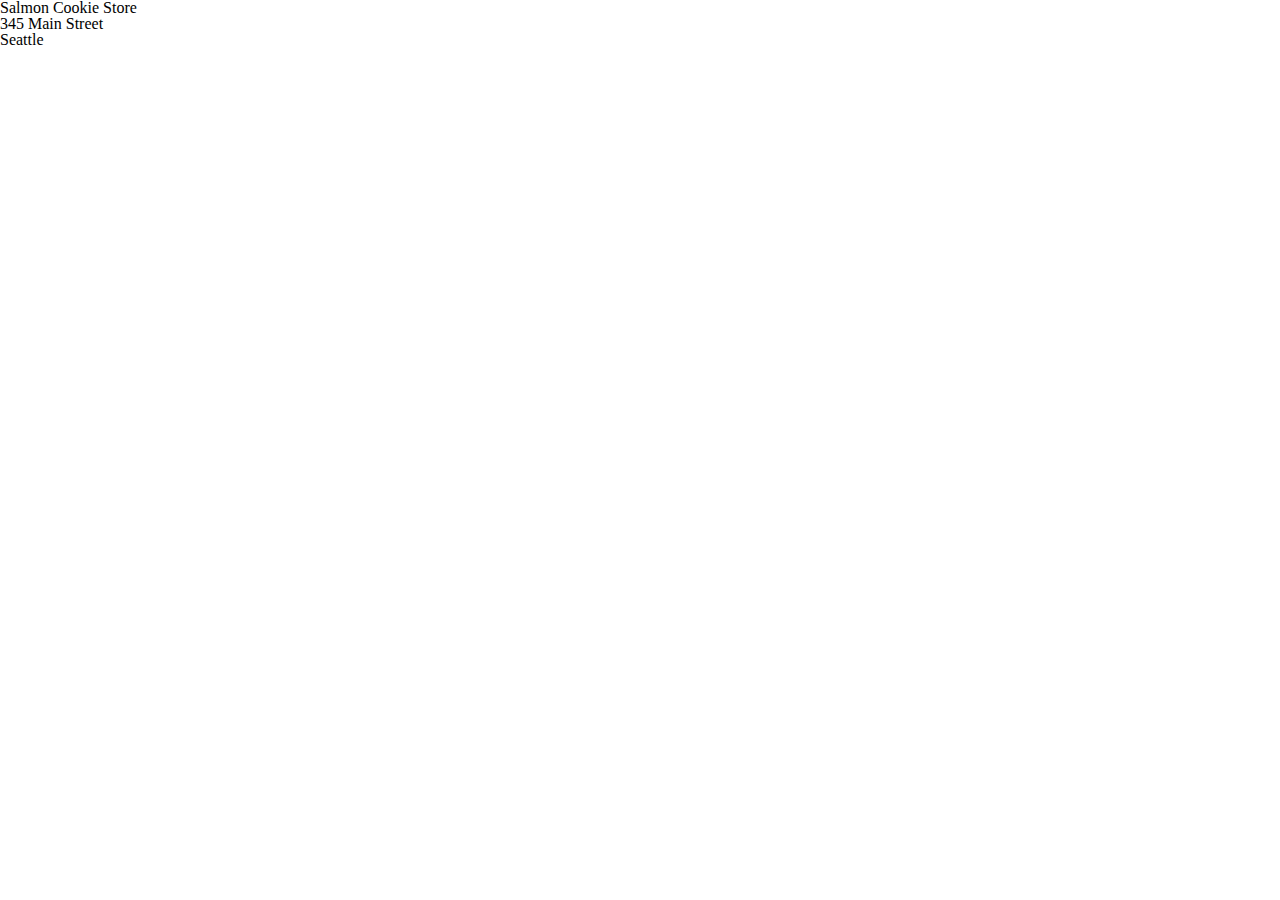
==== index.html @ f0cffb08 "lab06 cookie" ====
<!DOCTYPE html>
<html>
    <head>
        <title>Salmon Cookie Store</title>
        <link rel="stylesheet" href="reset.css">
        <link rel="stylesheet" href="salmoncookiestore.css">
    </head>
<h1>Salmon Cookie Store</h1>
<h2>345 Main Street</h2>
<h3>Seattle</h3>
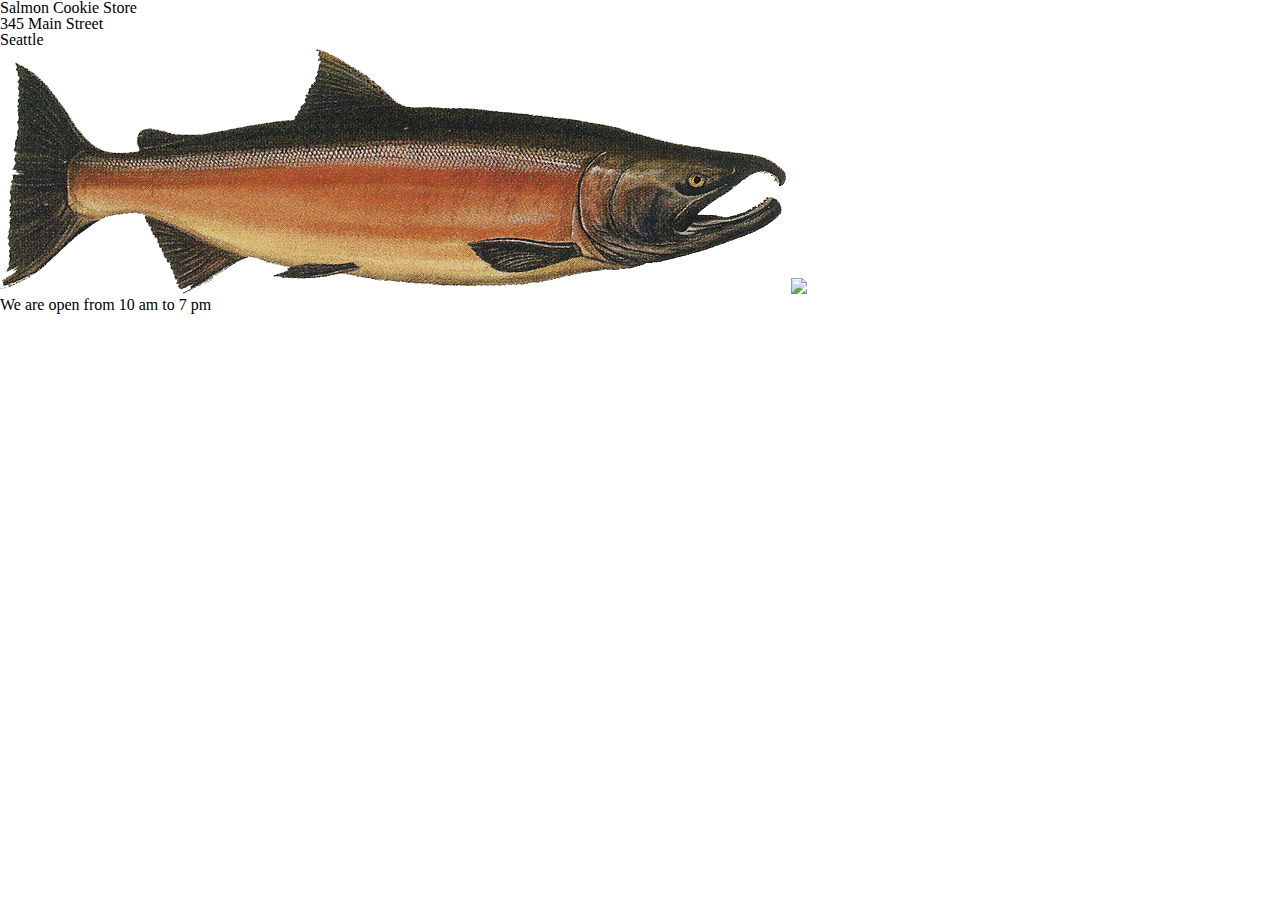
==== commit 819f0cd6: "modified" ====
--- a/index.html
+++ b/index.html
@@ -8,3 +8,14 @@
 <h1>Salmon Cookie Store</h1>
 <h2>345 Main Street</h2>
 <h3>Seattle</h3>
+<h4> 
+    <img src = "salmon.png">
+    <img src = "fishcookie.jpeg">
+</h4>
+<body>
+<h6> We are open from 10 am to 7 pm</h6>
+</body>
+</html>
+
+
+  